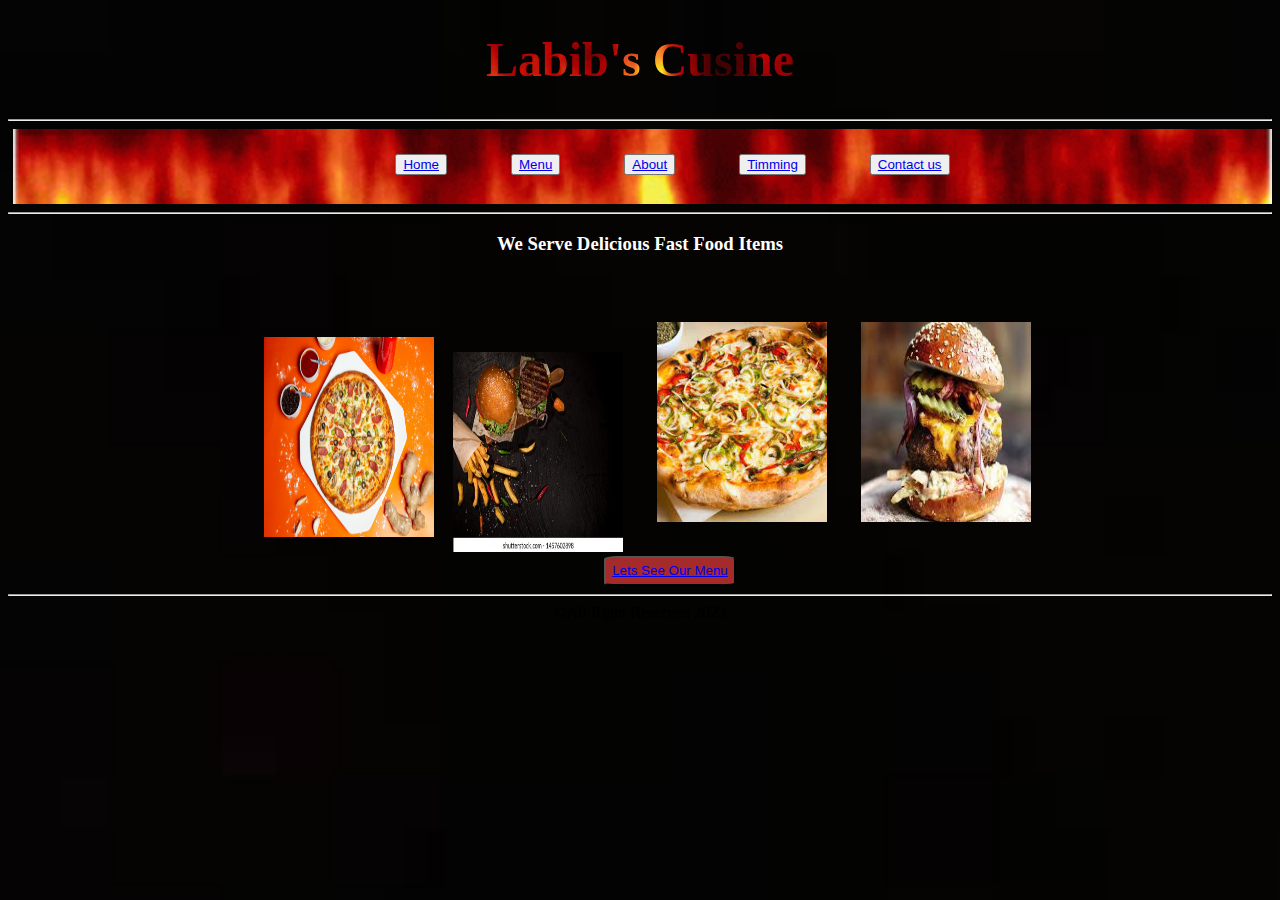
==== WEB&APP(labib cusine) Css designAssignment 3/index.html @ cc187753 "Add files via upload" ====
<!DOCTYPE html>
<html lang="en">

<head>
    <meta charset="UTF-8">
    <meta name="viewport" content="width=device-width, initial-scale=1.0">
    <link rel="stylesheet" href="./style/style.css">
    <title>Document</title>
</head>

<body>
    <header>
        <div>
        <h1 id="labibcusine">Labib's Cusine</h1>
    </div>
    
    </header>
    <main>
        <hr>
        <nav>
            
          <button>  <a href="./index.html">Home</a></button>
          <button>  <a href="./menu.html">Menu</a></button>
          <button>  <a href="./about.html">About</a></button>
          <button>  <a href="./timming.html">Timming</a></button>
          <button>  <a href="./contact.html">Contact us </a></button>
        </nav>
 
        <hr>
        <h3 id="moto">We Serve Delicious Fast Food Items</h3 id="moto">
         <center> 
            <br> 
            <div>
            <img src="./assets/image1.jpg" alt="" id="img1" >
            <img src="./assets/image2.jpg" alt="" id="img2" >
            <img src="./assets/image3.jpg" alt="" id="img3" >
            <img src="./assets/image4.jpg" alt="" id="img4" >
            <br>
        <button id="let-see-our-menu"> <a href="./menu.html">Lets See Our Menu</a></button>
        
         </center> 
        <hr>
    </main>
    <footer>&copy;All Right Reserved 2023</footer>
</body>

</html>
---- WEB&APP(labib cusine) Css designAssignment 3/style/style.css ----
#labibcusine {
    text-align: center;
    font-family: Cambria, Cochin, Georgia, Times, 'Times New Roman', serif;
    text-align: center;
    display: block;
    background-image: url(../assets/flame.gif);
    background-size: cover;
    background-position: center;
    color: transparent;
    background-clip: text;
    -webkit-background-clip: text;
    font-size: xxx-large;
}

nav {
    text-align: center;
    background-image: url(../assets/nav\ bk\ img.jpg);
    background-repeat: no-repeat;
    background-size: 100%;
    height: 50px;
    background-image: url(../assets/flame.gif);
    background-size: cover;
    background-position: center;
    color: transparent;
    padding-top: 25px;
    margin-left: 5px;
}

#moto {
    text-align: center;
}

footer {
    text-align: center;
}

th {
    border: 1px solid white;
}

th {
    padding: 15px;
}

table {
    border: 1px solid white;
    color: #fff;
}

td {
    border: 1px solid white;
}

form {
    text-align: center;
    color: #fff;
    border: #fff 2px;
}

#img1 {
    width: 170px;
    height: 200px;
    border: 2px white;
    transition: 0.5s;
    padding: 15px;
    


}

#img2 {
    width: 170px;
    height: 200px;
    border: 2px;
    border-color: black;
    transition: 0.5s;

}

#img3 {
    width: 170px;
    height: 200px;
    border: 2px;
    border-color: black;
    transition: 0.5s;
padding: 30px;

}

#img4 {
    width: 170px;
    height: 200px;
    border: 2px;
    border-color: black;
    transition: 0.5s;
padding-bottom: 30px;
}

#img5 {
    width: 170px;
    height: 200px;
    border: 2px;
    border-color: black;
    transition: 0.5s;


}


#img1:hover {
    width: 200px;
    box-shadow: rgba(230, 28, 28, 0.973) 0px 5px 15px;

}

#img2:hover {
    width: 200px;
    box-shadow: rgba(230, 28, 28, 0.973) 0px 5px 15px;
}

#img3:hover {
    width: 200px;
    box-shadow: rgba(230, 28, 28, 0.973) 0px 5px 15px;
}

#img4:hover {
    width: 200px;
    box-shadow: rgba(230, 28, 28, 0.973) 0px 5px 15px;
}

#img5:hover {
    width: 200px;
    box-shadow: rgba(230, 28, 28, 0.973) 0px 5px 15px;
}

body {
    background-image: url(../assets/black.jpg);
    background-repeat: no-repeat;
    background-size: 100%;
    /* background-image: url(../assets/bk\ ground\ .jpg); */
}

p {
    color: #fff;
}

#para {
    width: 40%;
    /* background-color: blue */
    background-image: url(../assets/flame.gif);
    display: flex;
    justify-content: center;
    align-items: center;
}
#inner-para{
    width: 70%;
    height: 310px;
    box-shadow: rgba(156, 146, 146, 0.2) 0px 2px 8px 0px;
   background-color: transparent;
   backdrop-filter: blur(20px);
    transition: .5s;
    /* padding-left: 100px; */
}
#inner-para:hover{
    width: 80%;
    height: 310px;
    box-shadow: rgba(230, 28, 28, 0.973);
}
#parentOFpara{
    display: flex;
    justify-content: space-between;
}

#contact-form {
    width: 420px;
    height: 210px;
    background: purple;
    text-align: center;
    background-color: transparent;
    backdrop-filter: blur(20px);
    border: 2px solid rgba(23, 24, 24, 0.2);
    
}

#form-bkground {

    background-image: url(../assets/flame.gif);
    width: 420px;
    height: 210px;
}

#snd-msg-btn {
    border-radius: 10%;
    height: 30px;
    background-color: transparent;
    color: #fff;
    background-color: brown;

}

button {
    margin-left: 60px;
}
h3{
    color: #fff;
}
#let-see-our-menu{
    border-radius: 10%;
    height: 30px;
    background-color: transparent;
    color: #fff;
    background-color: brown;

}
textarea{
    max-width: 212px;
    max-height: 39px;
}
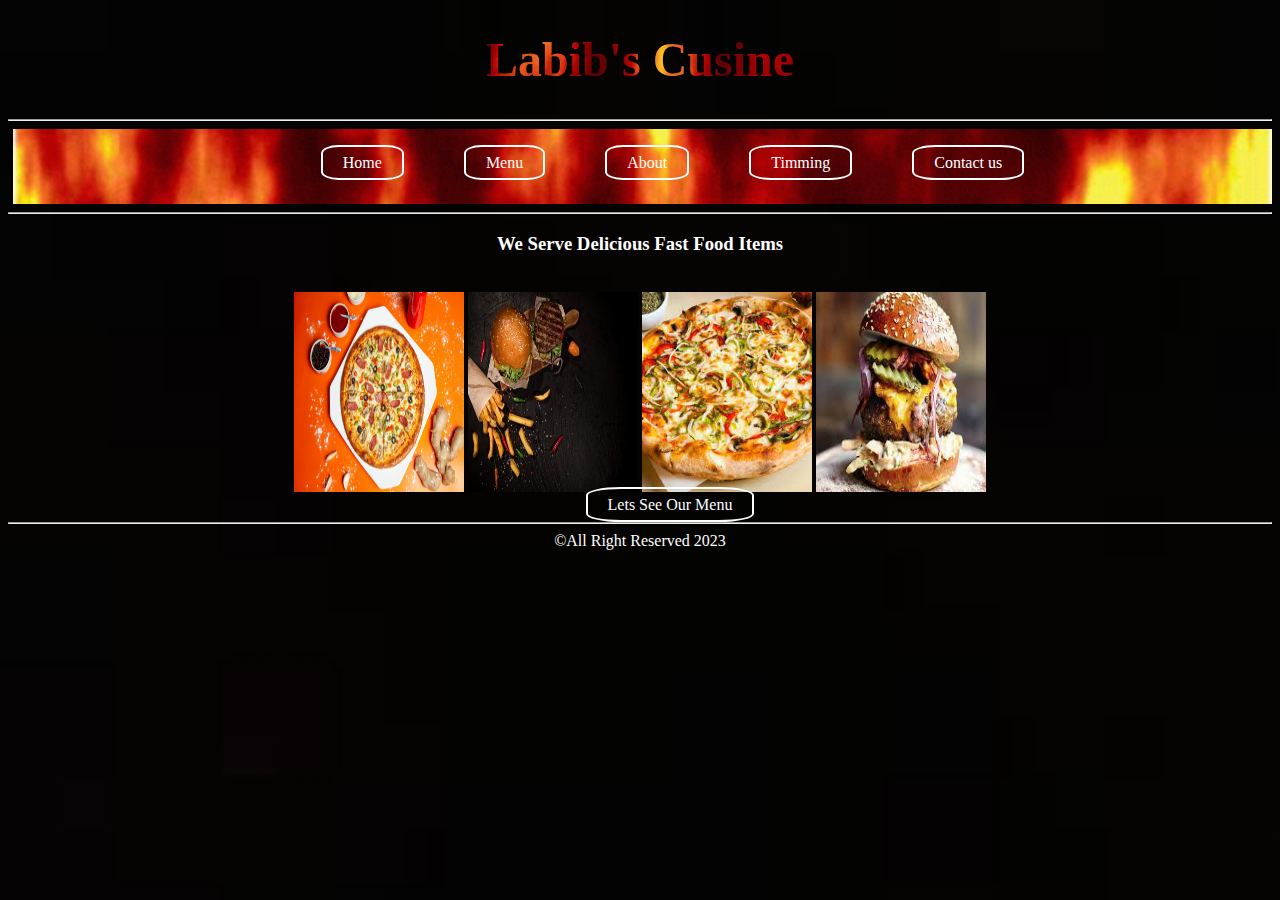
==== commit 8569ced2: "Add files via upload" ====
--- a/WEB&APP(labib cusine) Css designAssignment 3/index.html
+++ b/WEB&APP(labib cusine) Css designAssignment 3/index.html
@@ -19,11 +19,11 @@
         <hr>
         <nav>
             
-          <button>  <a href="./index.html">Home</a></button>
-          <button>  <a href="./menu.html">Menu</a></button>
-          <button>  <a href="./about.html">About</a></button>
-          <button>  <a href="./timming.html">Timming</a></button>
-          <button>  <a href="./contact.html">Contact us </a></button>
+          <a href="./index.html">Home</a>
+          <a href="./menu.html">Menu</a>
+          <a href="./about.html">About</a>
+          <a href="./timming.html">Timming</a>
+          <a href="./contact.html">Contact us </a>
         </nav>
  
         <hr>
@@ -36,7 +36,7 @@
             <img src="./assets/image3.jpg" alt="" id="img3" >
             <img src="./assets/image4.jpg" alt="" id="img4" >
             <br>
-        <button id="let-see-our-menu"> <a href="./menu.html">Lets See Our Menu</a></button>
+         <a href="./menu.html">Lets See Our Menu</a>
         
          </center> 
         <hr>
--- a/WEB&APP(labib cusine) Css designAssignment 3/style/style.css
+++ b/WEB&APP(labib cusine) Css designAssignment 3/style/style.css
@@ -62,7 +62,7 @@
     height: 200px;
     border: 2px white;
     transition: 0.5s;
-    padding: 15px;
+    
     
 
 
@@ -83,7 +83,7 @@
     border: 2px;
     border-color: black;
     transition: 0.5s;
-padding: 30px;
+
 
 }
 
@@ -93,7 +93,7 @@
     border: 2px;
     border-color: black;
     transition: 0.5s;
-padding-bottom: 30px;
+
 }
 
 #img5 {
@@ -198,21 +198,29 @@
 
 }
 
-button {
-    margin-left: 60px;
-}
+
 h3{
     color: #fff;
 }
-#let-see-our-menu{
-    border-radius: 10%;
-    height: 30px;
-    background-color: transparent;
-    color: #fff;
-    background-color: brown;
-
-}
+
+
 textarea{
     max-width: 212px;
     max-height: 39px;
 }
+a{
+    text-decoration: none;
+    color: #fff;
+    padding:7px;
+    margin-left: 60px;
+    border-radius: 20%;
+    background-color: transparent;
+    
+    padding-left: 20px;
+    padding-right: 20px;
+    outline: 2px solid #fff ;
+    
+}
+footer{
+    color: #fff;
+}
